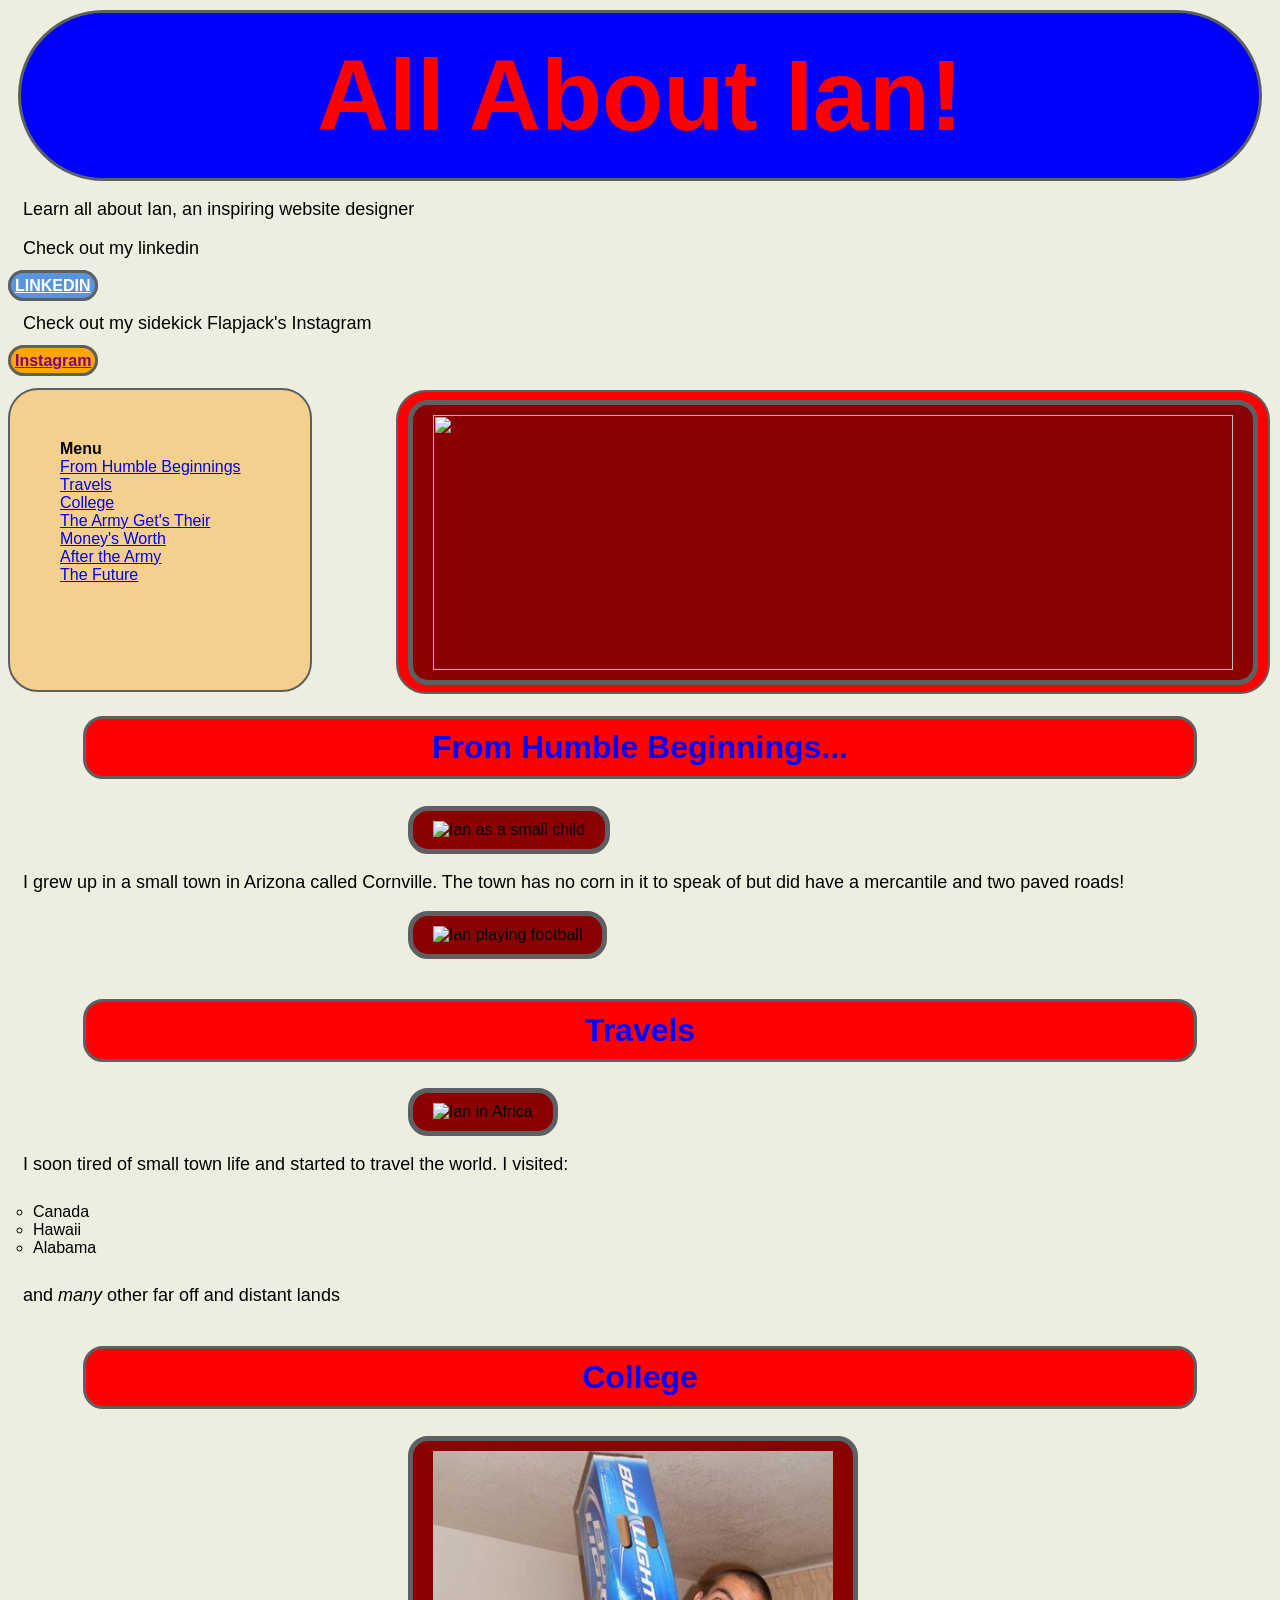
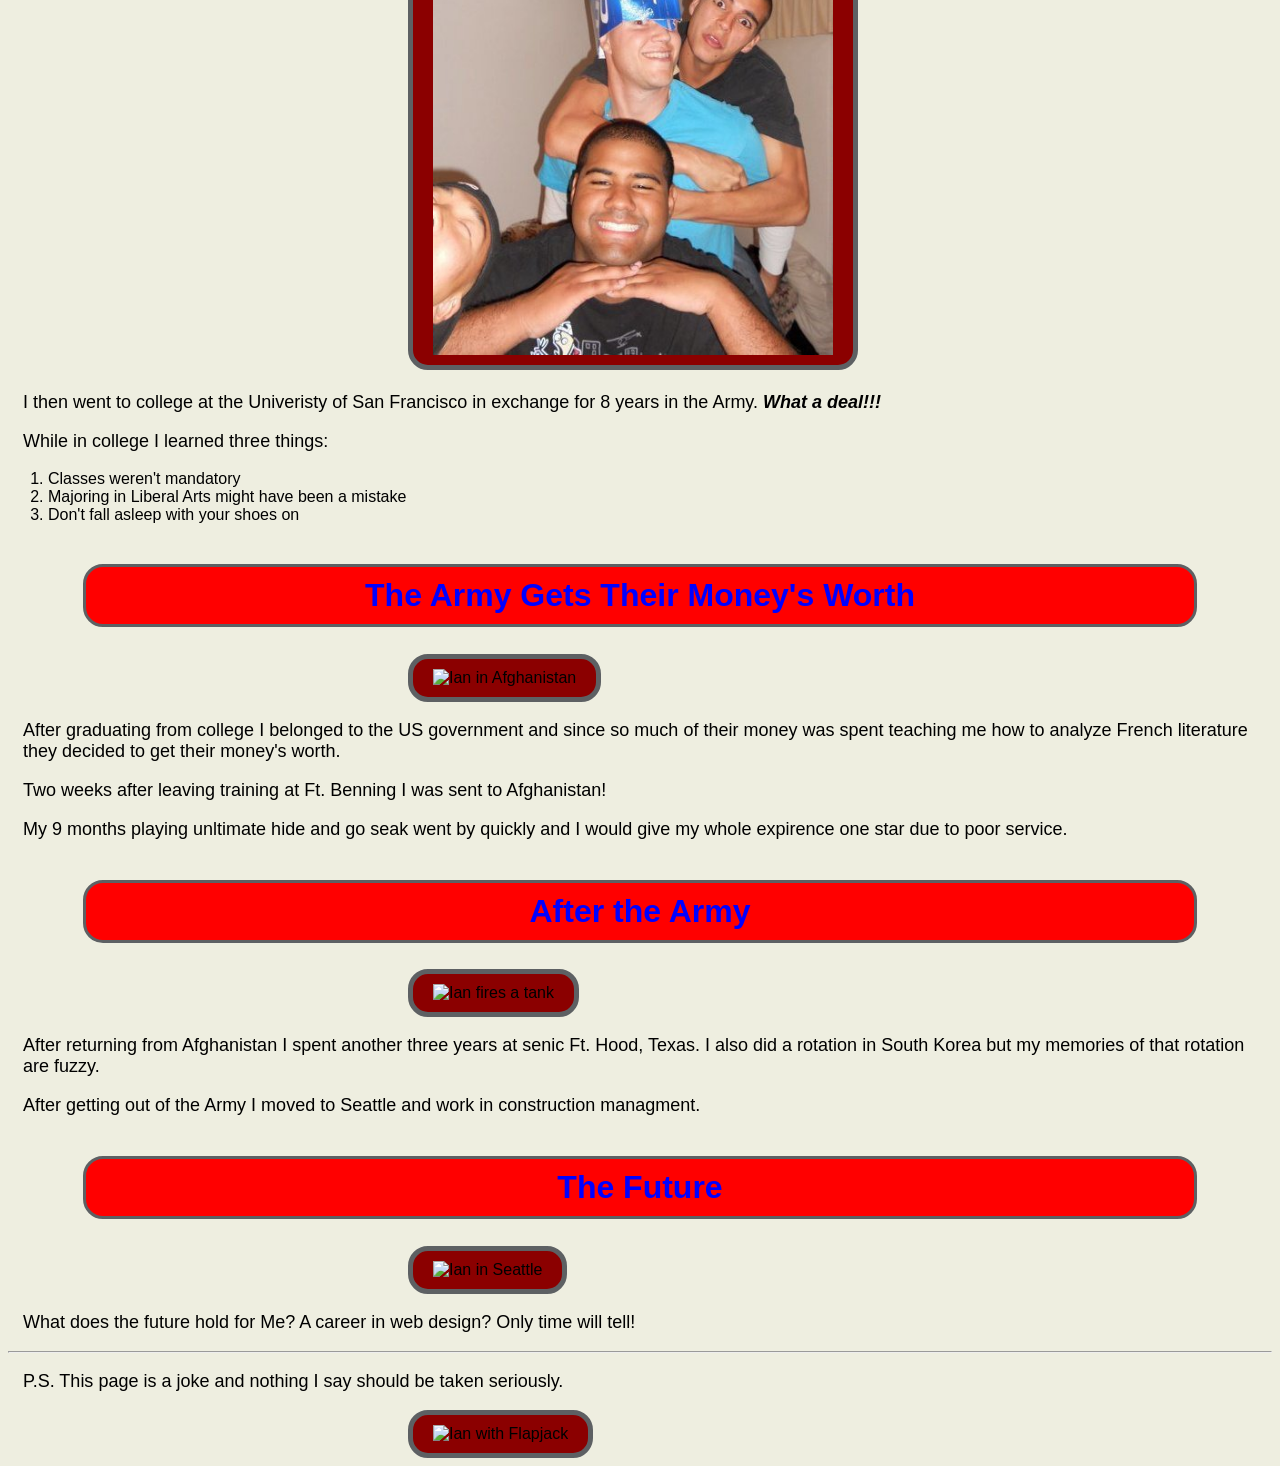
==== index.html @ 130a30cb "Update index.html" ====
<!DOCTYPE html>
<html>
  <head>
    <meta charset='utf-8'/>
    <title>All About Ian</title>
    <link rel='stylesheet' href='styles.css'/>
  </head>
  <body>

    <h1><strong>All About Ian!</strong></h1>

    <p>Learn all about Ian, an inspiring website designer</p>

    <p> Check out my linkedin</p>
    <a class=button1 href='https://www.linkedin.com/in/ian-peterson-04a945102'>LINKEDIN</a>
    <p> Check out my sidekick Flapjack's Instagram</p>
  <a class=button2 href='http://picdeer.com/flapjackthebassethound'>Instagram</a>
  <br><br>

<div class='sidebar'>
  <strong>Menu</strong>
  <br>
  <a href="#From Humble Beginnings"> From Humble Beginnings</a>
    <br>
  <a href="#Travels"> Travels</a>
    <br>
  <a href="#College"> College</a>
    <br>
  <a href="#The Army Gets Their Money's Worth"> The Army Get's Their Money's Worth</a>
    <br>
  <a href="#After the Army"> After the Army</a>
    <br>
  <a href="#The Future"> The Future</a>

</div>

<div class='sidebar2'>



  <img style="position:absolute; top:400px; right:-378px; width:800px; height:255px" src="images/bin.jpg">

</div>

<br><br><br><br><br><br><br><br><br><br><br><br><br><br><br><br>

    <h2 id="From Humble Beginnings">From Humble Beginnings...</h2>

    <img src="images/Cornville1.jpg" width='400' alt="Ian as a small child"/>

    <p>I grew up in a small town in Arizona called Cornville. The town has no
      corn in it to speak of but did have a mercantile and two paved roads!</p>

    <img src="images/Football.jpg" width='400'alt="Ian playing football"/>

    <h2 id="Travels">Travels</h2>

    <img src="images/Africa.jpg" width='400' alt="Ian in Africa"/>

    <p>I soon tired of small town life and started to travel the world. I visited:</p>

    <ul>
      <li>Canada</li>
      <li>Hawaii</li>
      <li>Alabama</li>
    </ul>
    <p>and <em>many</em> other far off and distant lands</p>

    <h2 id="College"> College</h2>

    <img src="College.jpg" width='400'alt="Ian in College"/>

    <p> I then went to college at the Univeristy of San Francisco in exchange for
      8 years in the Army. <strong><em> What a deal!!! </strong> </em>

    <p>While in college I learned three things:</p>
    <ol>
      <li>Classes weren't mandatory</li>
      <li>Majoring in Liberal Arts might have been a mistake</li>
      <li>Don't fall asleep with your shoes on</li>
    </ol>

    <h2 id="The Army Gets Their Money's Worth"> The Army Gets Their Money's Worth</h2>

    <img src="images/Image AFGHAN.jpg" width='400'alt="Ian in Afghanistan"/>

    <p>After graduating from college I belonged to the US government and since
      so much of their money was spent teaching me how to analyze French literature
      they decided to get their money's worth.</p>

    <p>Two weeks after leaving training at Ft. Benning I was sent to Afghanistan!</p>

    <p>My 9 months playing unltimate hide and go seak went by quickly and I would
      give my whole expirence one star due to poor service.</p>

    <h2 id="After the Army"> After the Army</h2>

    <img src="images/Tank.jpg" width='400'alt="Ian fires a tank"/>

    <p> After returning from Afghanistan I spent another three years at senic Ft. Hood,
      Texas. I also did a rotation in South Korea but my memories of that rotation are fuzzy.</p>

    <p>After getting out of the Army I moved to Seattle and work in construction
      managment.</p>

    <h2 id="The Future">The Future</h2>

    <img src="images/Seattle.jpg" width='400'alt="Ian in Seattle"/>

    <p>What does the future hold for Me? A career in web design? Only time will tell!</p>

<hr>

<p>P.S. This page is a joke and nothing I say should be taken seriously.</p>

  <img src="images/Flapjack.jpg" width='400'alt="Ian with Flapjack"/>
  </body>
</html>
---- styles.css ----
body{
  font-family: sans-serif;
  background-color: #EEEEE0
}

.button1:link,
.button1{
color: #FFF;
Background-color: #5995DA;
background-position: top;
font-weight: bold;
padding: 4px;
text-align: center;
border: 3px solid #5D6063;
border-radius: 20px;
width: 250px;
margin-bottom: 10px;

}

a:hover {
  color: red

}
.button2{
color: purple;
Background-color: orange;
background-position: top;
font-weight: bold;
padding: 4px;
text-align: center;
border: 3px solid #5D6063;
border-radius: 20px;
width: 250px;
margin-bottom: 25px;


}
h1 {
  padding: 25px;
  text-align: center;
  color: #FF0000;
  background-color: #0000FF;
  display: grid;
  font-size: 100px;
  margin: 10px;
  border: 3px solid #5D6063;
  border-radius: 100px;

}

h2 {
  padding: 10px;
  color: #0000FF;
  background-color: #FF0000;
  display: block;
  text-align: center;
  font-size: 32px;
  border: 3px solid #5D6063;
  border-radius: 20px;
  margin-left: 75px;
  margin-right: 75px;
  margin-top: 40px;

}
img {
  radius: 200px;
  padding-top: 10px;
  padding-bottom: 10px;
  padding-left: 20px;
  padding-right: 20px;
  border: 5px solid #5D6063;
  border-radius: 20px;
  background-color: darkred;
  margin-left: 400px;
  margin-right: 400px;

}
.sidebar {
  width: 200px;
  height: 200px;
  background-color: #F5CF8E;
  float: left;
  padding: 50px;
  border-radius: 30px;
  border: 2px solid #5D6063;


}
.sidebar2 {
  width: 770px;
  height: 200px;
  background-color: red;
  float: right;
  padding: 50px;
  border-radius: 30px;
  border: 2px solid #5D6063;
  margin: 2px;


}

p {
  font-size: 18px;
  margin-left: 15px;

}
ul {
  padding: 10px;
  list-style: circle;
  margin-left: 15px;

}
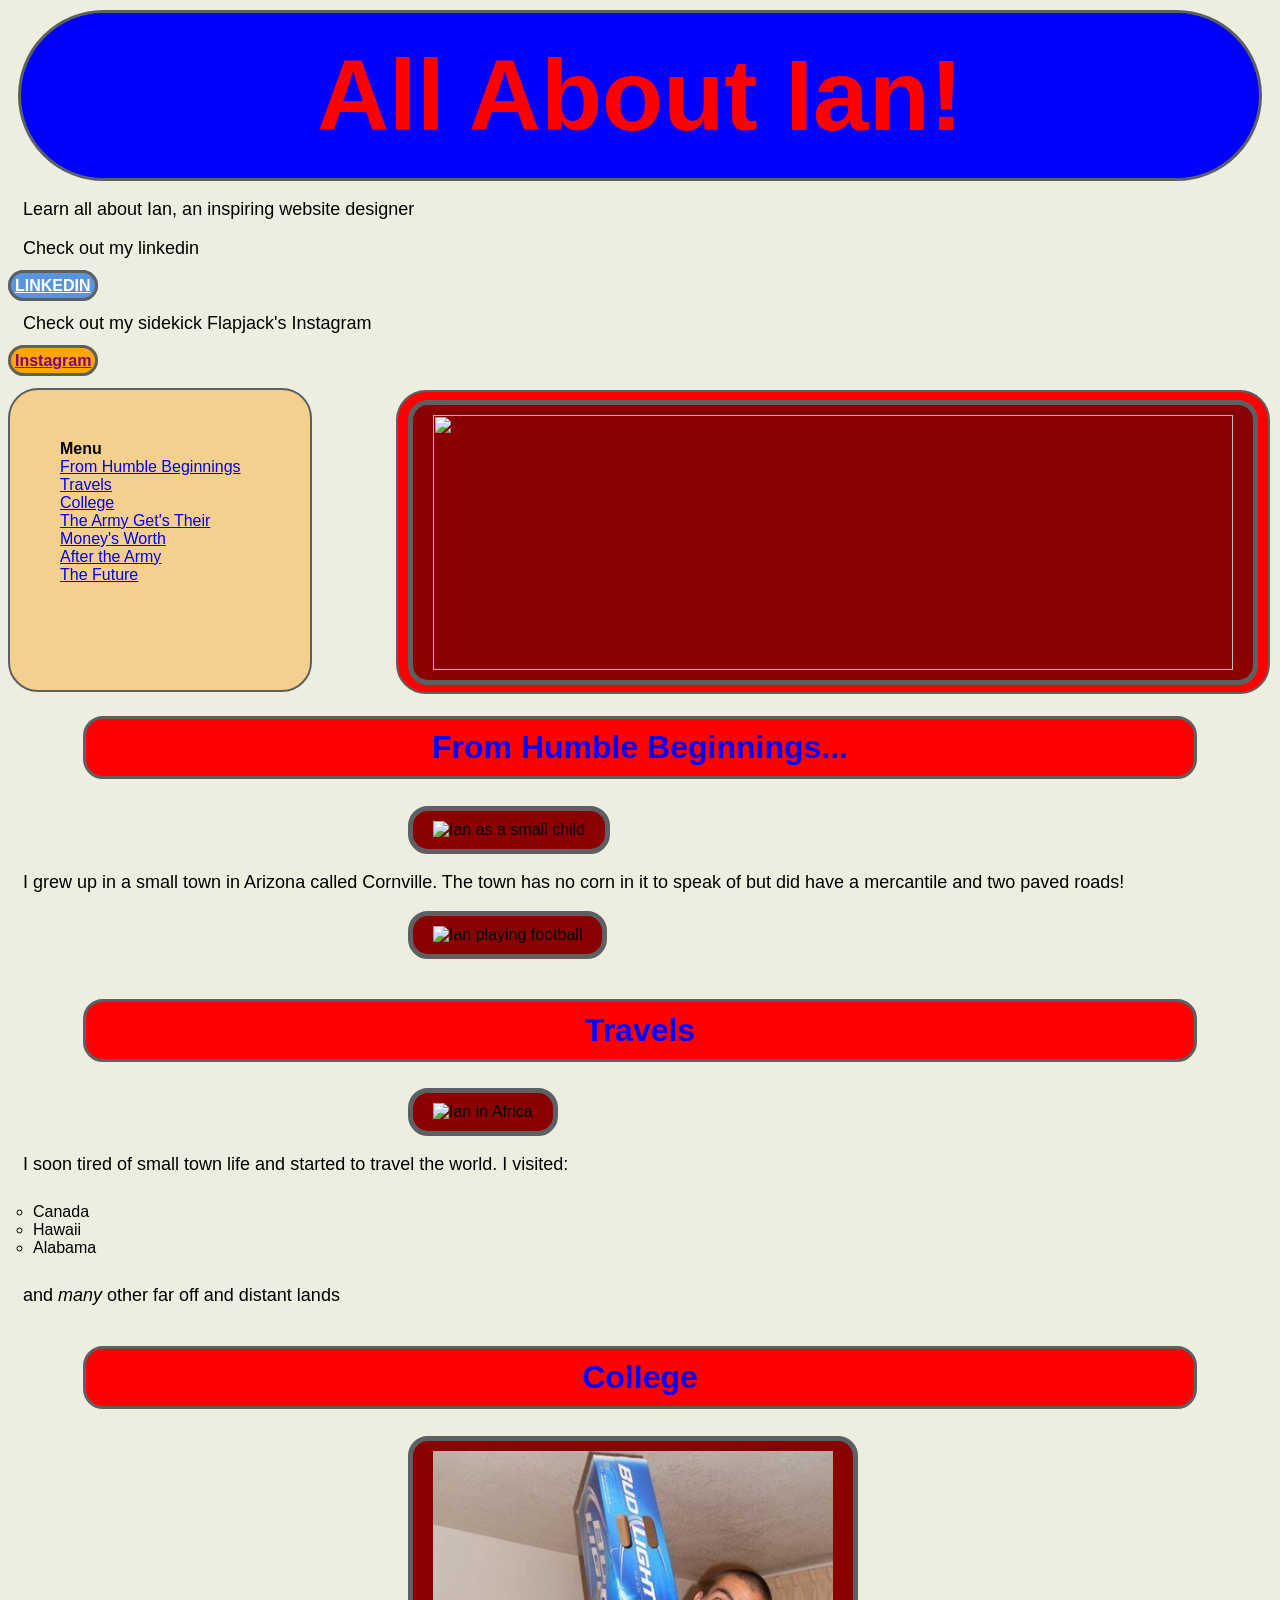
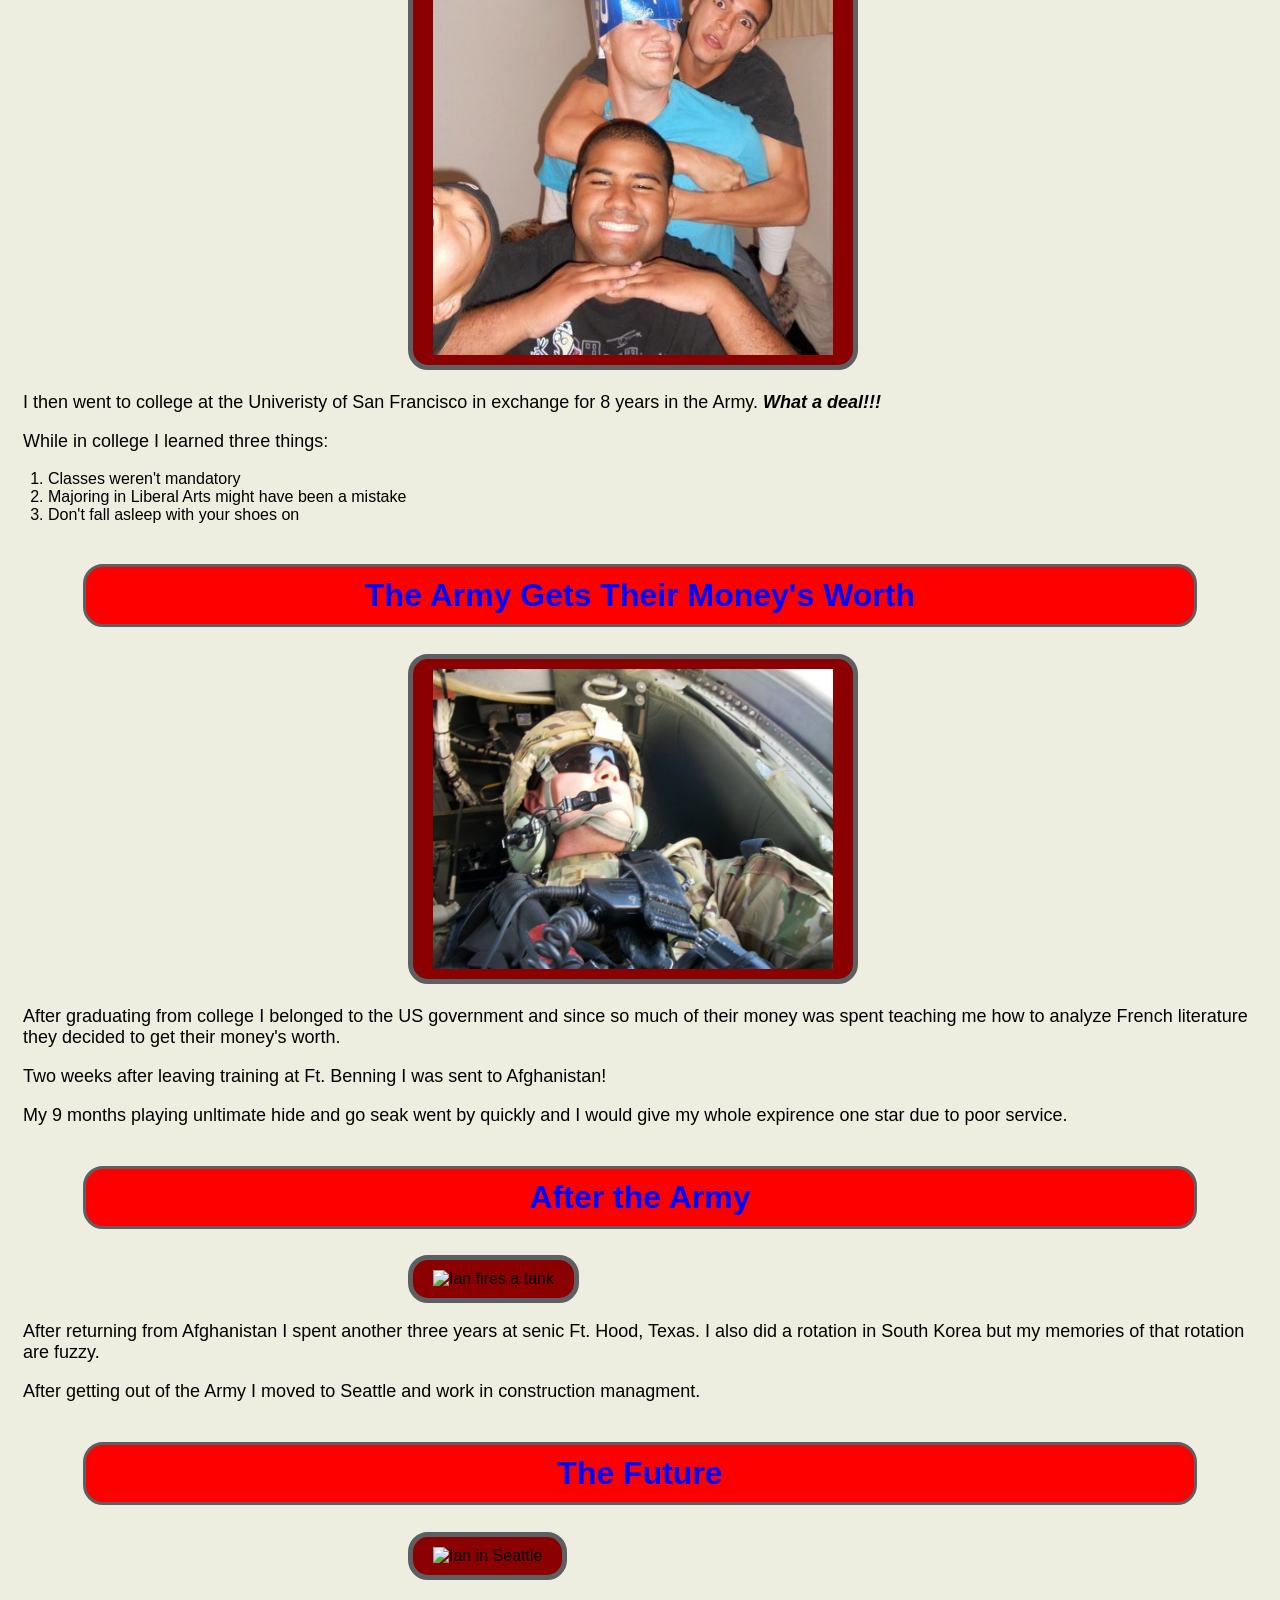
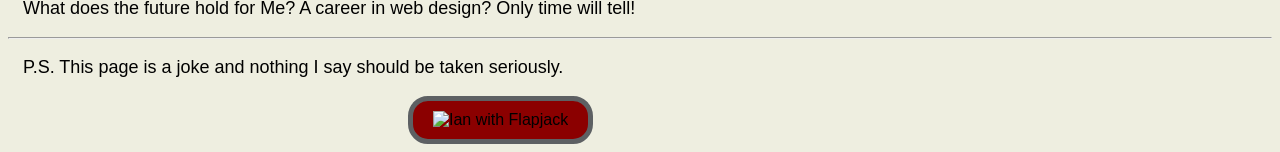
==== commit 5dcb3a66: "Update index.html" ====
--- a/index.html
+++ b/index.html
@@ -46,7 +46,7 @@
 
     <h2 id="From Humble Beginnings">From Humble Beginnings...</h2>
 
-    <img src="images/Cornville1.jpg" width='400' alt="Ian as a small child"/>
+    <img src="allaboutian/Cornville1.jpg" width='400' alt="Ian as a small child"/>
 
     <p>I grew up in a small town in Arizona called Cornville. The town has no
       corn in it to speak of but did have a mercantile and two paved roads!</p>
@@ -82,7 +82,7 @@
 
     <h2 id="The Army Gets Their Money's Worth"> The Army Gets Their Money's Worth</h2>
 
-    <img src="images/Image AFGHAN.jpg" width='400'alt="Ian in Afghanistan"/>
+    <img src="Image AFGHAN.jpg" width='400'alt="Ian in Afghanistan"/>
 
     <p>After graduating from college I belonged to the US government and since
       so much of their money was spent teaching me how to analyze French literature
@@ -95,7 +95,7 @@
 
     <h2 id="After the Army"> After the Army</h2>
 
-    <img src="images/Tank.jpg" width='400'alt="Ian fires a tank"/>
+    <img src="img/Tank.JPG" width='400'alt="Ian fires a tank"/>
 
     <p> After returning from Afghanistan I spent another three years at senic Ft. Hood,
       Texas. I also did a rotation in South Korea but my memories of that rotation are fuzzy.</p>
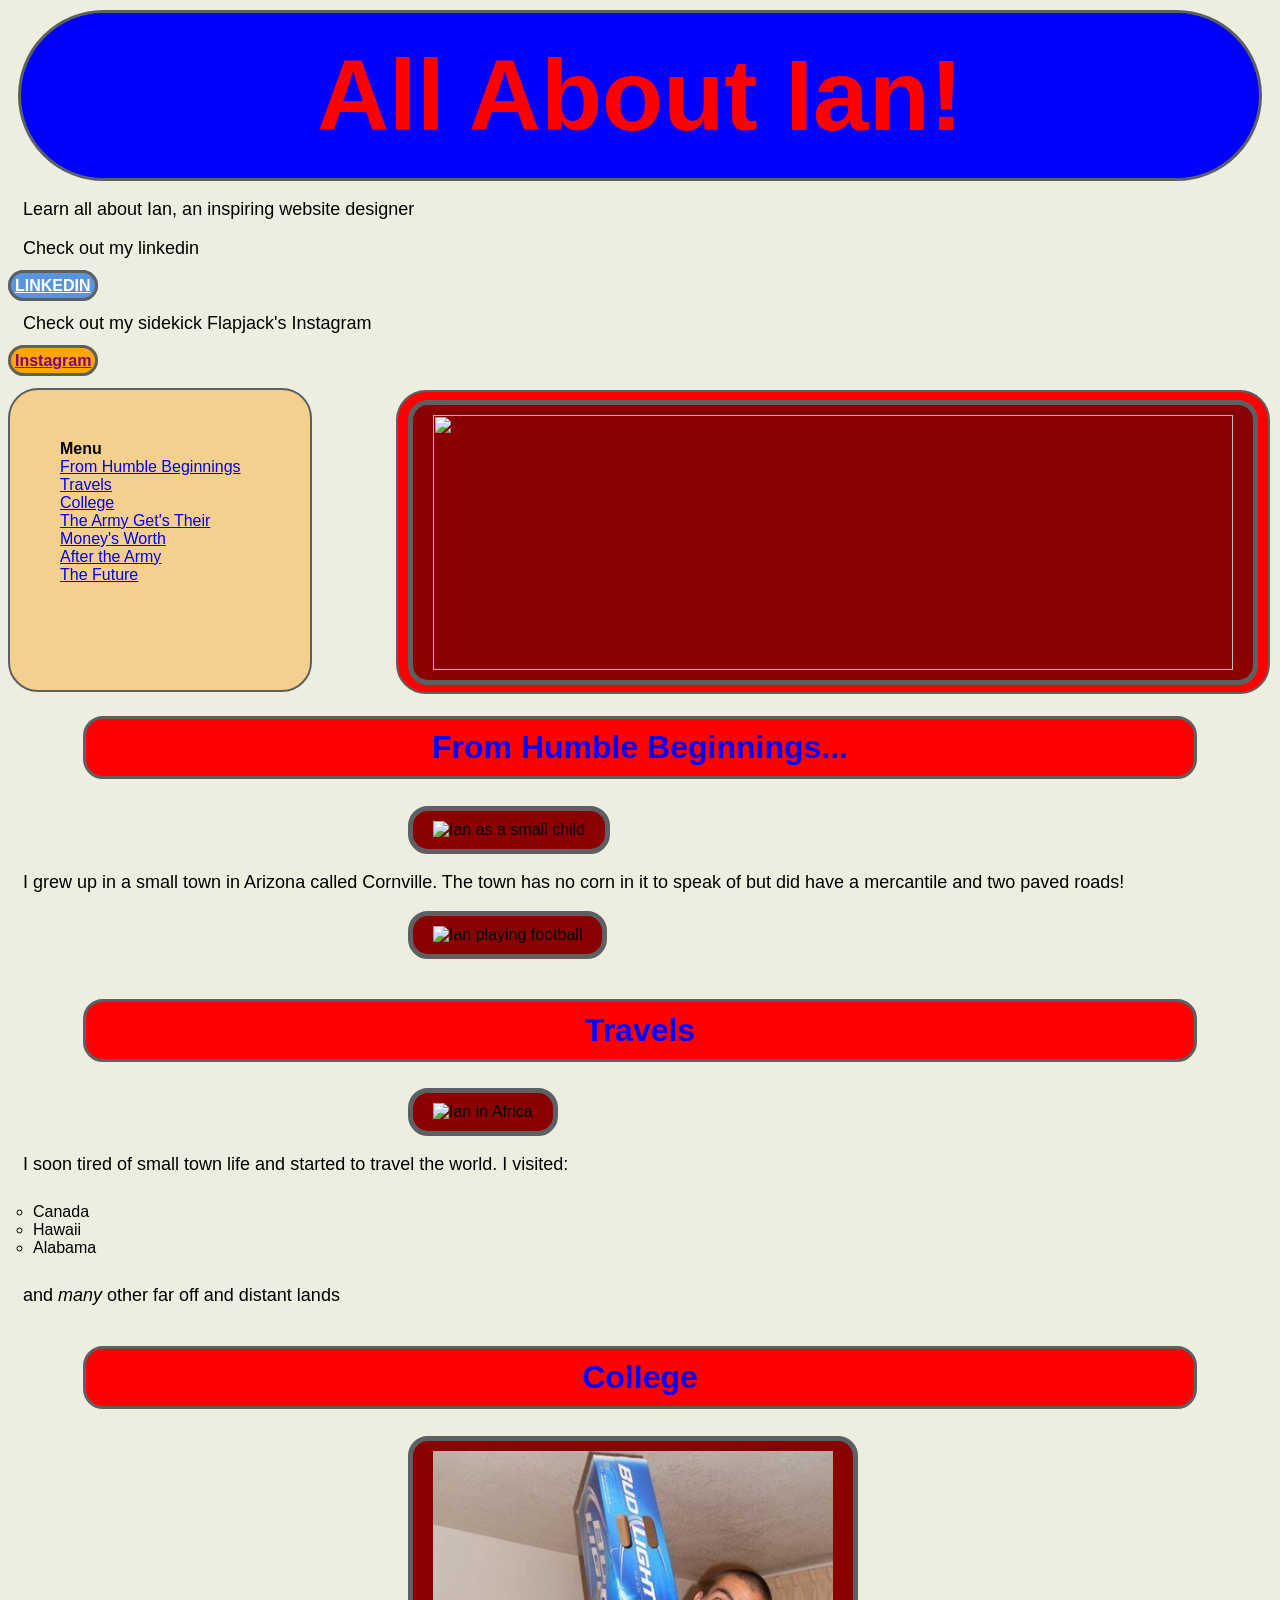
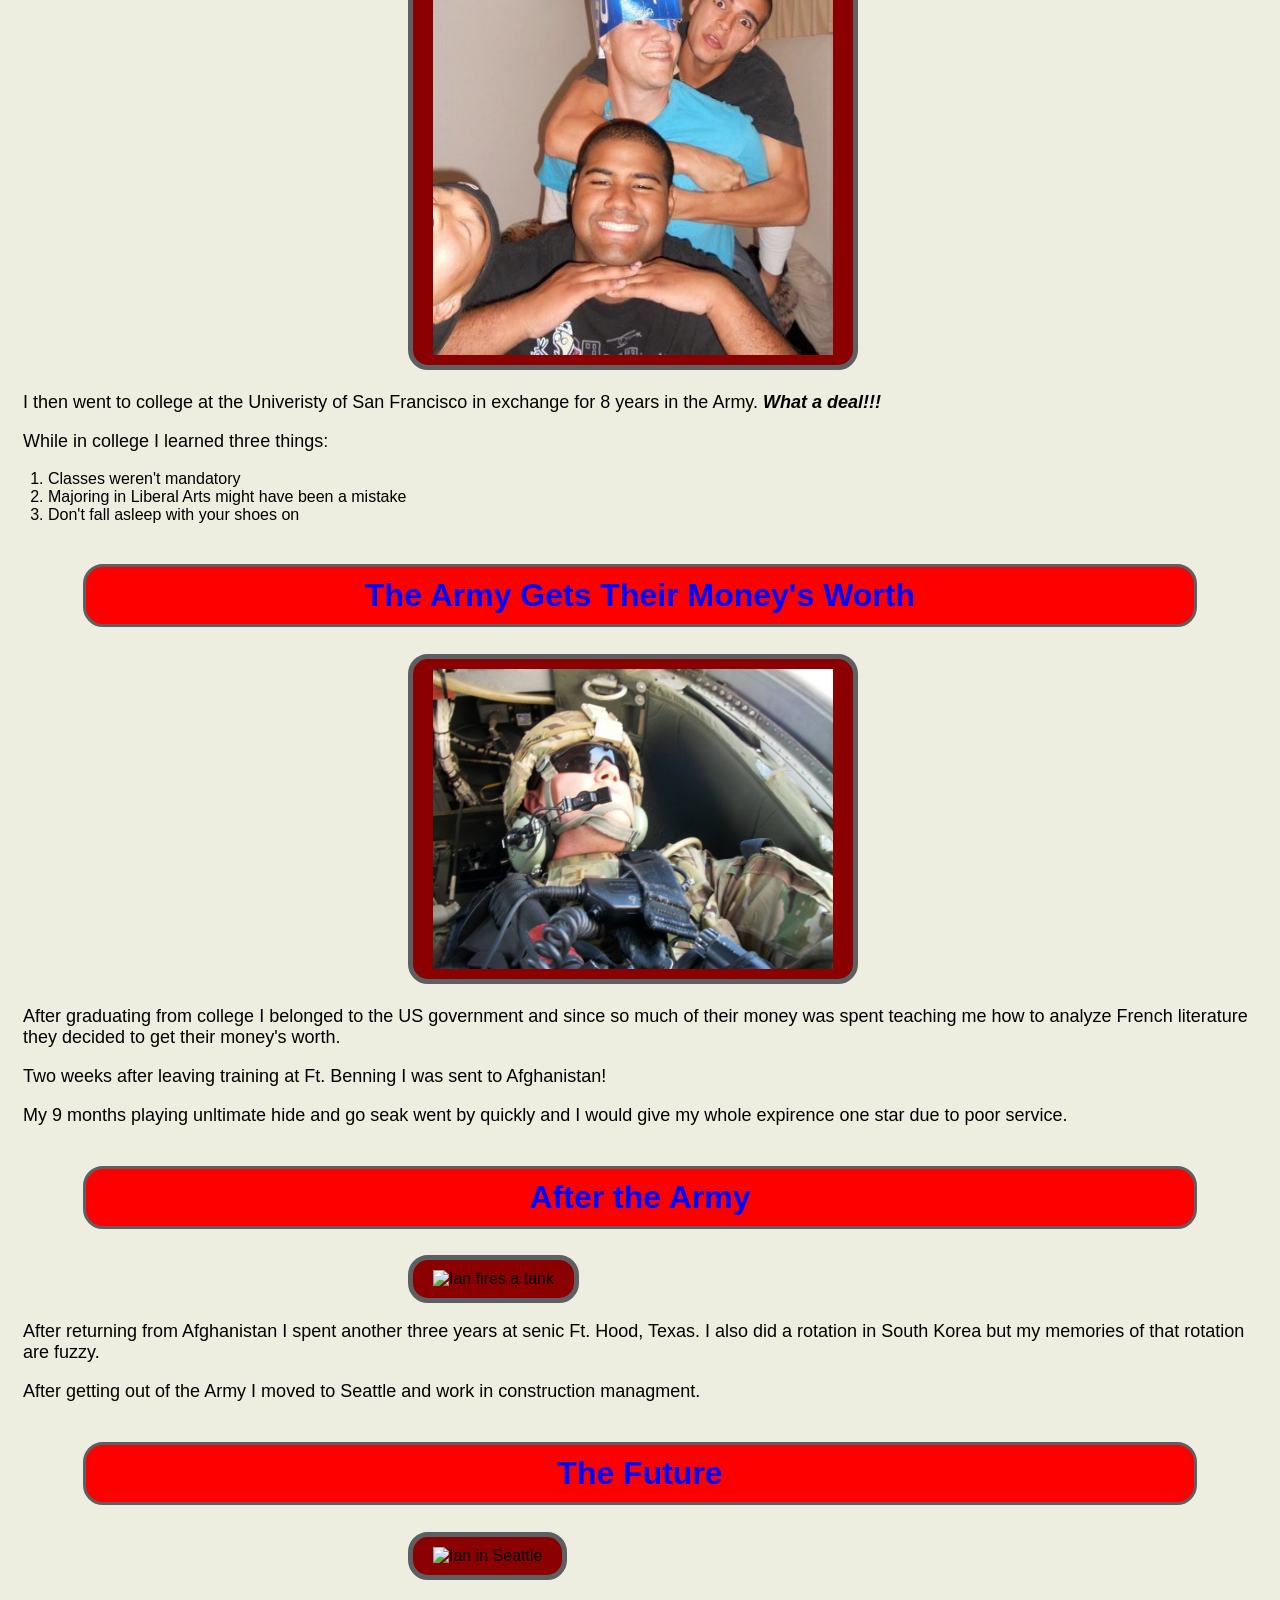
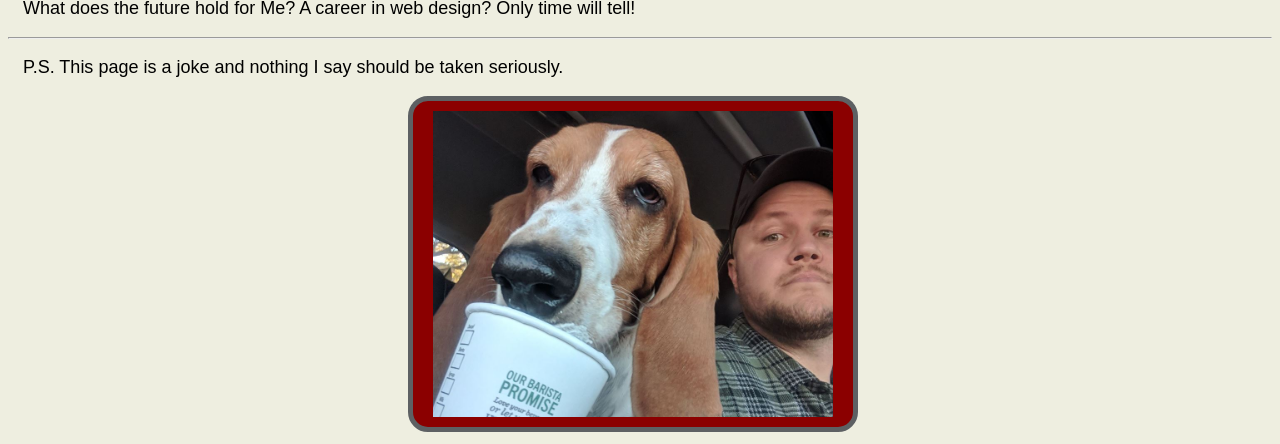
==== commit 679c956b: "Update index.html" ====
--- a/index.html
+++ b/index.html
@@ -113,6 +113,6 @@
 
 <p>P.S. This page is a joke and nothing I say should be taken seriously.</p>
 
-  <img src="images/Flapjack.jpg" width='400'alt="Ian with Flapjack"/>
+  <img src="Flapjack.jpg" width='400'alt="Ian with Flapjack"/>
   </body>
 </html>
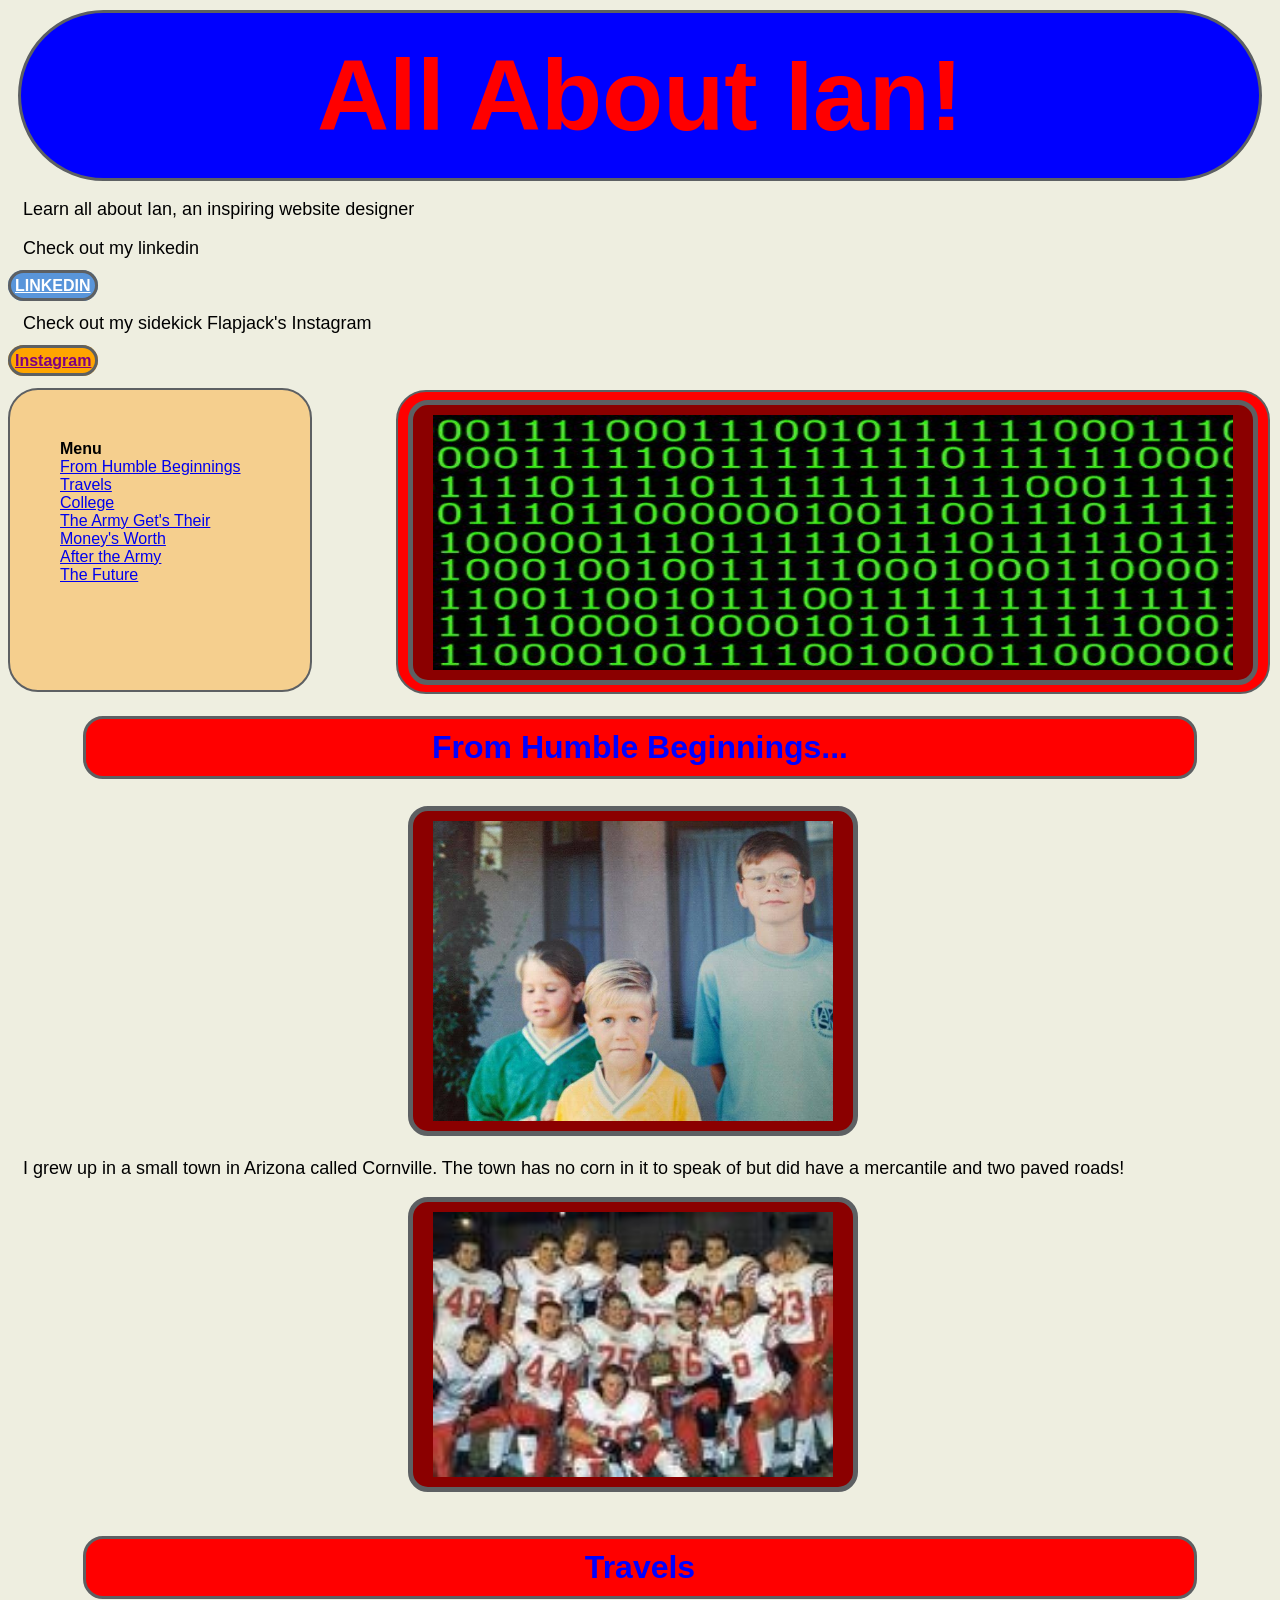
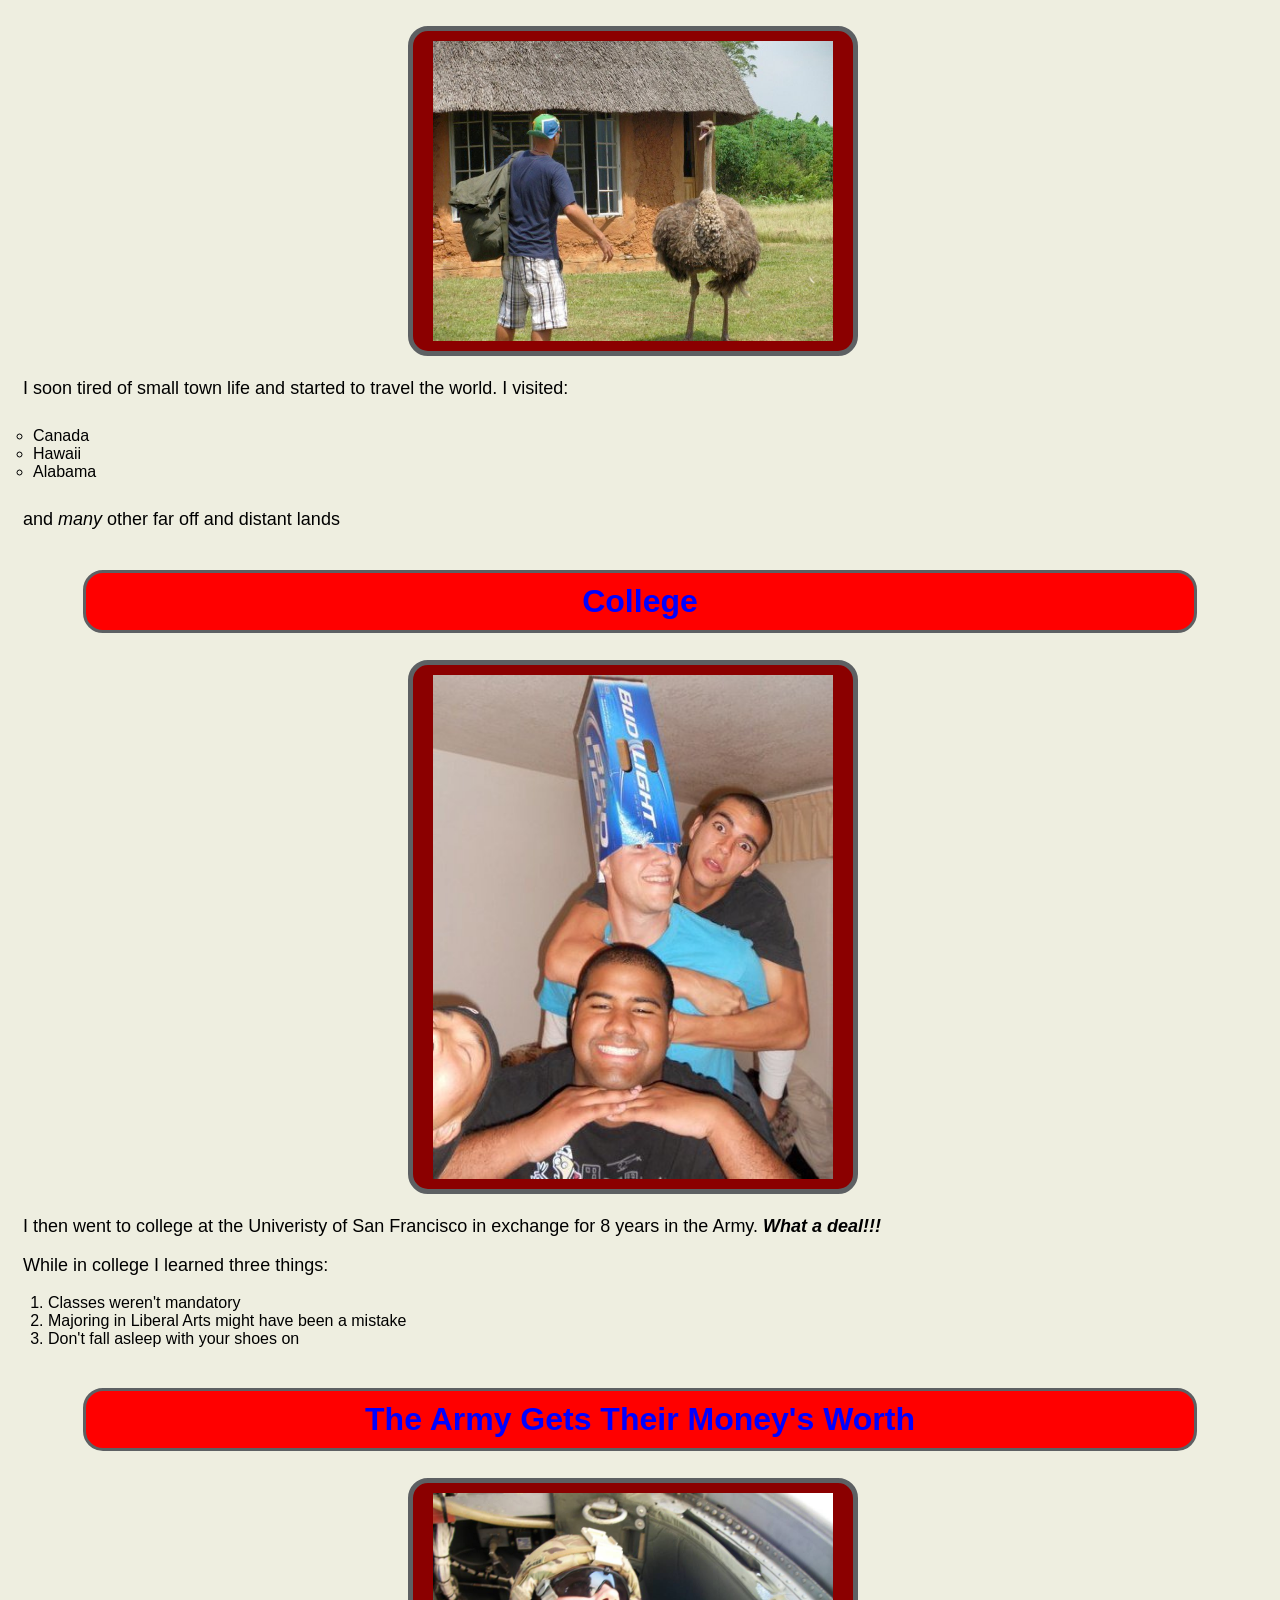
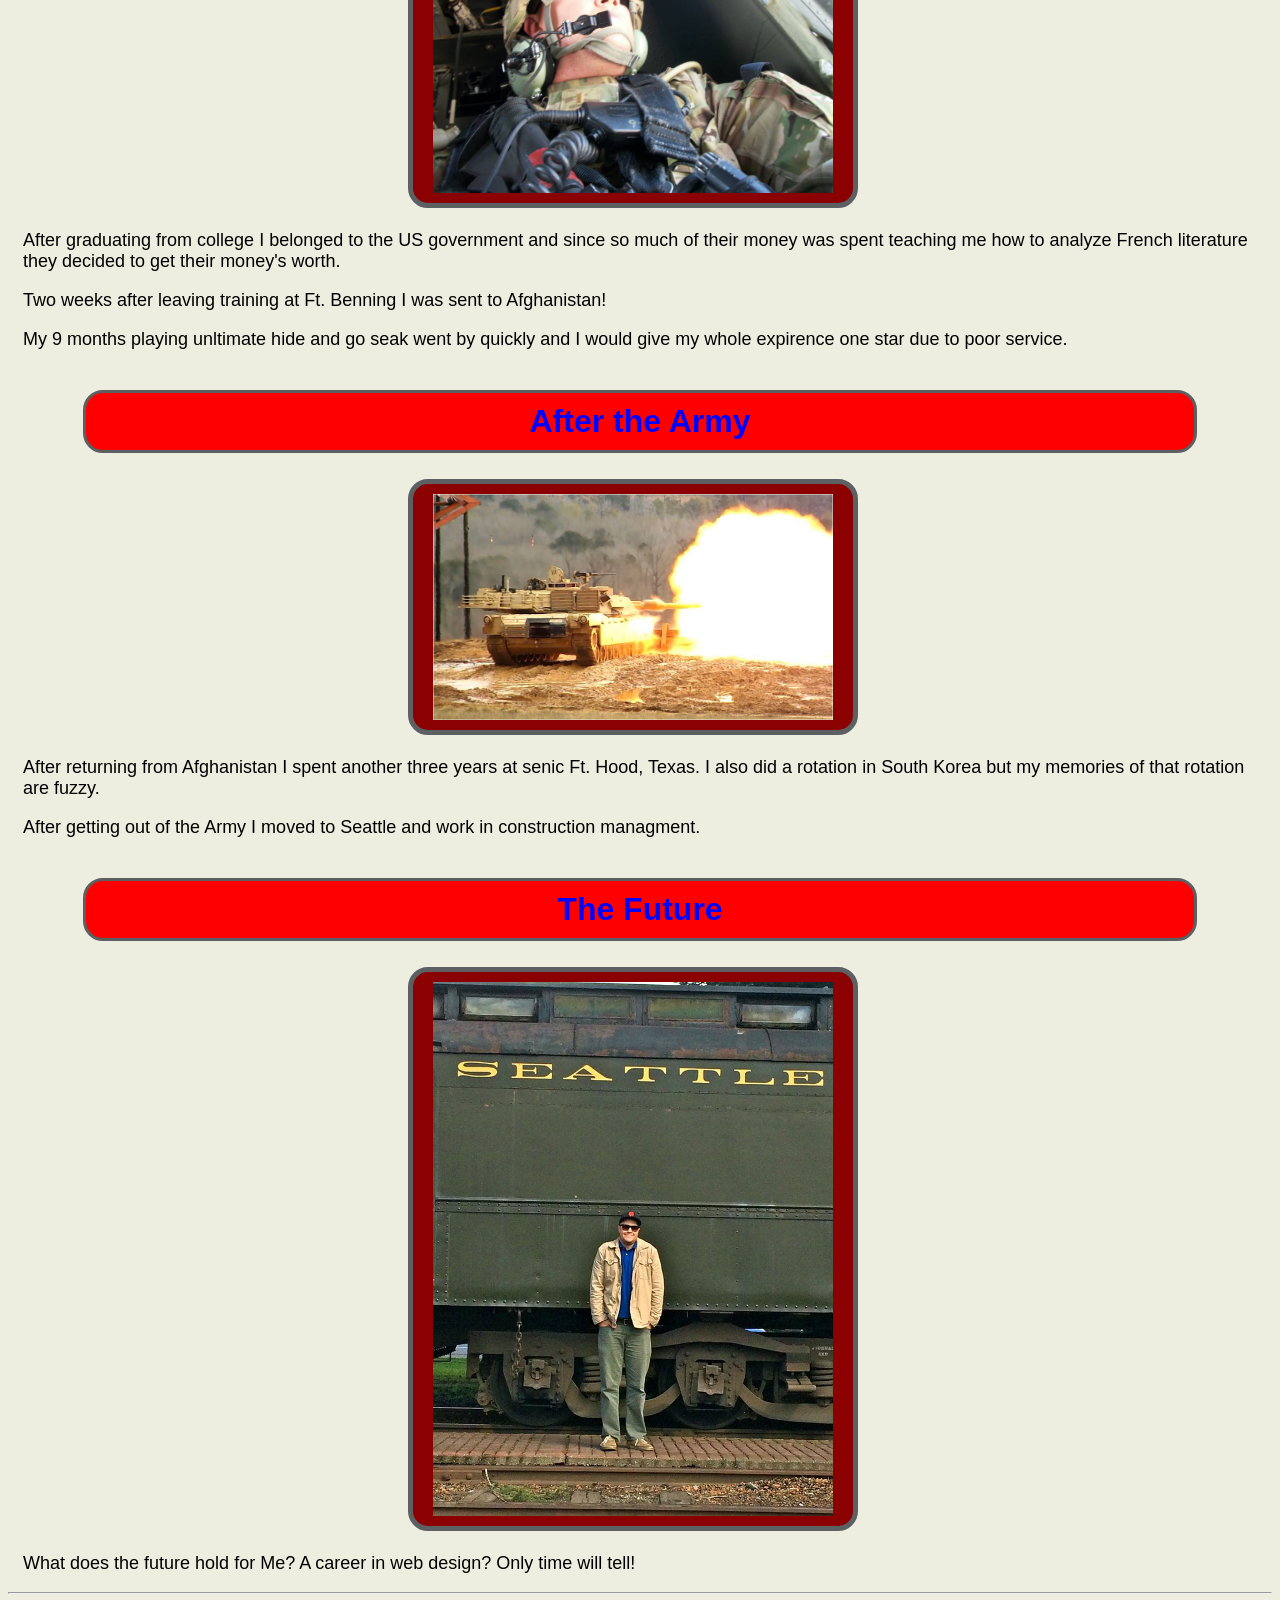
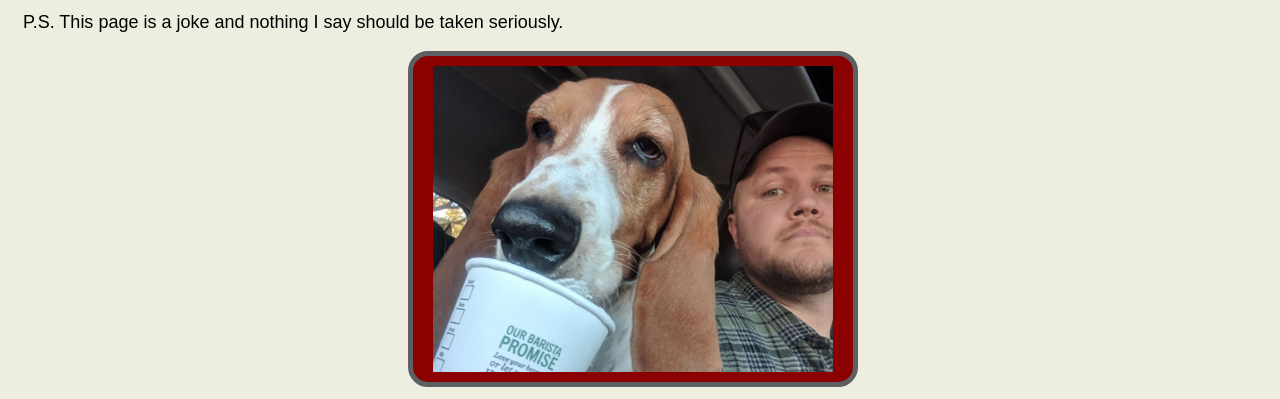
==== commit b726585d: "Update index.html" ====
--- a/index.html
+++ b/index.html
@@ -38,7 +38,7 @@
 
 
 
-  <img style="position:absolute; top:400px; right:-378px; width:800px; height:255px" src="images/bin.jpg">
+  <img style="position:absolute; top:400px; right:-378px; width:800px; height:255px" src="bin.jpg">
 
 </div>
 
@@ -46,16 +46,16 @@
 
     <h2 id="From Humble Beginnings">From Humble Beginnings...</h2>
 
-    <img src="allaboutian/Cornville1.jpg" width='400' alt="Ian as a small child"/>
+    <img src="Cornville1.jpg" width='400' alt="Ian as a small child"/>
 
     <p>I grew up in a small town in Arizona called Cornville. The town has no
       corn in it to speak of but did have a mercantile and two paved roads!</p>
 
-    <img src="images/Football.jpg" width='400'alt="Ian playing football"/>
+    <img src="Football.jpg" width='400'alt="Ian playing football"/>
 
     <h2 id="Travels">Travels</h2>
 
-    <img src="images/Africa.jpg" width='400' alt="Ian in Africa"/>
+    <img src="Africa.jpg" width='400' alt="Ian in Africa"/>
 
     <p>I soon tired of small town life and started to travel the world. I visited:</p>
 
@@ -95,7 +95,7 @@
 
     <h2 id="After the Army"> After the Army</h2>
 
-    <img src="img/Tank.JPG" width='400'alt="Ian fires a tank"/>
+    <img src="Tank.jpg" width='400'alt="Ian fires a tank"/>
 
     <p> After returning from Afghanistan I spent another three years at senic Ft. Hood,
       Texas. I also did a rotation in South Korea but my memories of that rotation are fuzzy.</p>
@@ -105,7 +105,7 @@
 
     <h2 id="The Future">The Future</h2>
 
-    <img src="images/Seattle.jpg" width='400'alt="Ian in Seattle"/>
+    <img src="Seattle.jpg" width='400'alt="Ian in Seattle"/>
 
     <p>What does the future hold for Me? A career in web design? Only time will tell!</p>
 
